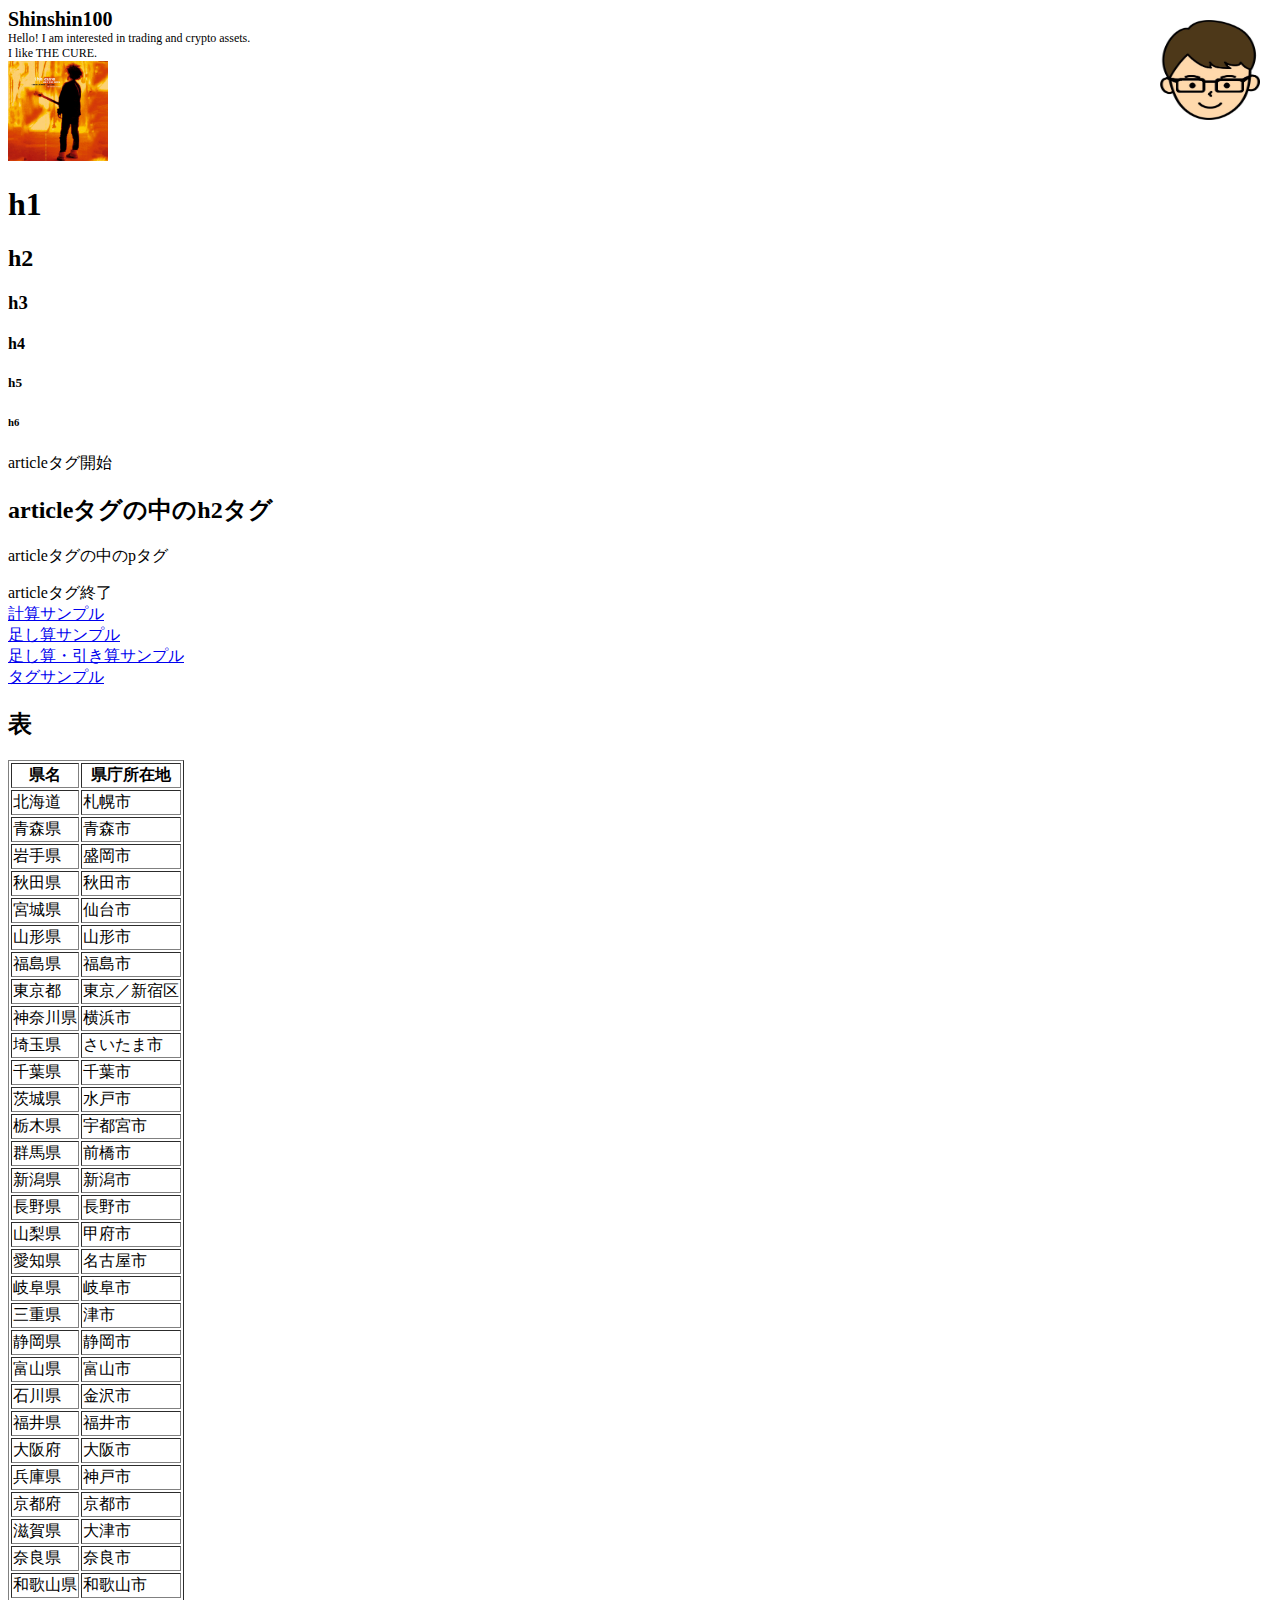
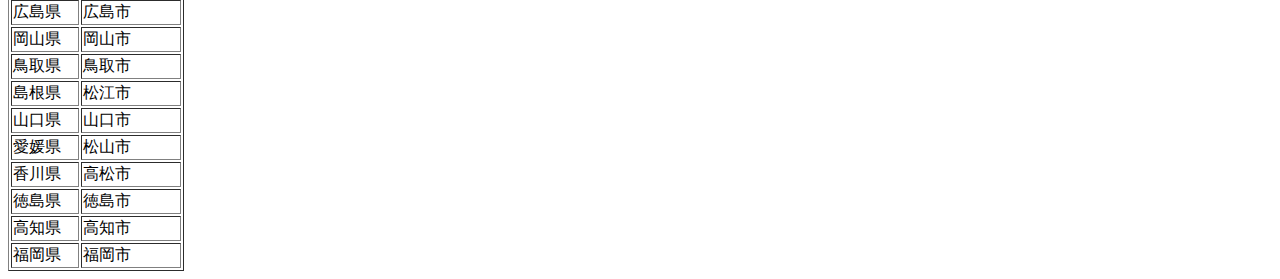
==== index.html @ ed3f2339 "Update index.html" ====
<!DOCTYPE html>
<html>
<head>
    <meta charset="UTF-8">
    <title>Shinshin100</title>
    <link rel="stylesheet" href="style.css">
</head>
<body>
    <!-- ここに自己紹介の内容を追加 -->
    <div class="Name">
        Shinshin100
    </div>
    <div class="Bio">
        Hello! I am interested in trading and crypto assets.
    </div>
    <img src="githubShin100.jpg" width="100" height="100" class="Image">
    <div class="Bio">
        I like THE CURE.
    </div>
    <img src="THE_CURE.png" width="100" height="100">
    <h1>h1</h1>
    <h2>h2</h2>
    <h3>h3</h3>
    <h4>h4</h4>
    <h5>h5</h5>
    <h6>h6</h6>

    <article>
      articleタグ開始
      <h2>articleタグの中のh2タグ</h2>
      <p>articleタグの中のpタグ</p>
      articleタグ終了
    </article>

    <a href="SelectOperator.html" target="_blank" rel="noopener noreferrer">計算サンプル</a><br>
    <a href="outputAddition.html" target="_blank" rel="noopener noreferrer">足し算サンプル</a><br>
    <a href="outputCalculate.html" target="_blank" rel="noopener noreferrer">足し算・引き算サンプル</a><br>
    <a href="tagSample.html" target="_blank" rel="noopener noreferrer">タグサンプル</a>

    <h2>表</h2>
    <table border>
      <tr>
        <th>県名</th>
        <th>県庁所在地</th>
      </tr>
      <tr>
        <td>北海道</td>
        <td>札幌市</td>
      </tr>
      <tr>
        <td>青森県</td>
        <td>青森市</td>
      </tr>
      <tr>
        <td>岩手県</td>
        <td>盛岡市</td>
      </tr>
      <tr>
        <td>秋田県</td>
        <td>秋田市</td>
      </tr>
      <tr>
        <td>宮城県</td>
        <td>仙台市</td>
      </tr>
      <tr>
        <td>山形県</td>
        <td>山形市</td>
      </tr>
      <tr>
        <td>福島県</td>
        <td>福島市</td>
      </tr>
      <tr>
        <td>東京都</td>
        <td>東京／新宿区</td>
      </tr>
      <tr>
        <td>神奈川県</td>
        <td>横浜市</td>
      </tr>
      <tr>
        <td>埼玉県</td>
        <td>さいたま市</td>
      </tr>
      <tr>
        <td>千葉県</td>
        <td>千葉市</td>
      </tr>
      <tr>
        <td>茨城県</td>
        <td>水戸市</td>
      </tr>
      <tr>
        <td>栃木県</td>
        <td>宇都宮市</td>
      </tr>
      <tr>
        <td>群馬県</td>
        <td>前橋市</td>
      </tr>
      <tr>
        <td>新潟県</td>
        <td>新潟市</td>
      </tr>
      <tr>
        <td>長野県</td>
        <td>長野市</td>
      </tr>
      <tr>
        <td>山梨県</td>
        <td>甲府市</td>
      </tr>
      <tr>
        <td>愛知県</td>
        <td>名古屋市</td>
      </tr>
      <tr>
        <td>岐阜県</td>
        <td>岐阜市</td>
      </tr>
      <tr>
        <td>三重県</td>
        <td>津市</td>
      </tr>
      <tr>
        <td>静岡県</td>
        <td>静岡市</td>
      </tr>
      <tr>
        <td>富山県</td>
        <td>富山市</td>
      </tr>
      <tr>
        <td>石川県</td>
        <td>金沢市</td>
      </tr>
      <tr>
        <td>福井県</td>
        <td>福井市</td>
      </tr>
      <tr>
        <td>大阪府</td>
        <td>大阪市</td>
      </tr>
      <tr>
        <td>兵庫県</td>
        <td>神戸市</td>
      </tr>
      <tr>
        <td>京都府</td>
        <td>京都市</td>
      </tr>
      <tr>
        <td>滋賀県</td>
        <td>大津市</td>
      </tr>
      <tr>
        <td>奈良県</td>
        <td>奈良市</td>
      </tr>
      <tr>
        <td>和歌山県</td>
        <td>和歌山市</td>
      </tr>
      <tr>
        <td>広島県</td>
        <td>広島市</td>
      </tr>
      <tr>
        <td>岡山県</td>
        <td>岡山市</td>
      </tr>
      <tr>
        <td>鳥取県</td>
        <td>鳥取市</td>
      </tr>
      <tr>
        <td>島根県</td>
        <td>松江市</td>
      </tr>
      <tr>
        <td>山口県</td>
        <td>山口市</td>
      </tr>
      <tr>
        <td>愛媛県</td>
        <td>松山市</td>
      </tr>
      <tr>
        <td>香川県</td>
        <td>高松市</td>
      </tr>
      <tr>
        <td>徳島県</td>
        <td>徳島市</td>
      </tr>
      <tr>
        <td>高知県</td>
        <td>高知市</td>
      </tr>
      <tr>
        <td>福岡県</td>
        <td>福岡市</td>
      </tr>
   </table>
</body>
</html>
---- style.css ----
.Name {
    font-size: 20px;
    font-weight: bold;
}
.Name2 {
    font-size: 12px;
}
.Bio {
    font-size: 12px;
}
.Image {
    position: absolute;
    top: 20px;
    right: 20px;
}
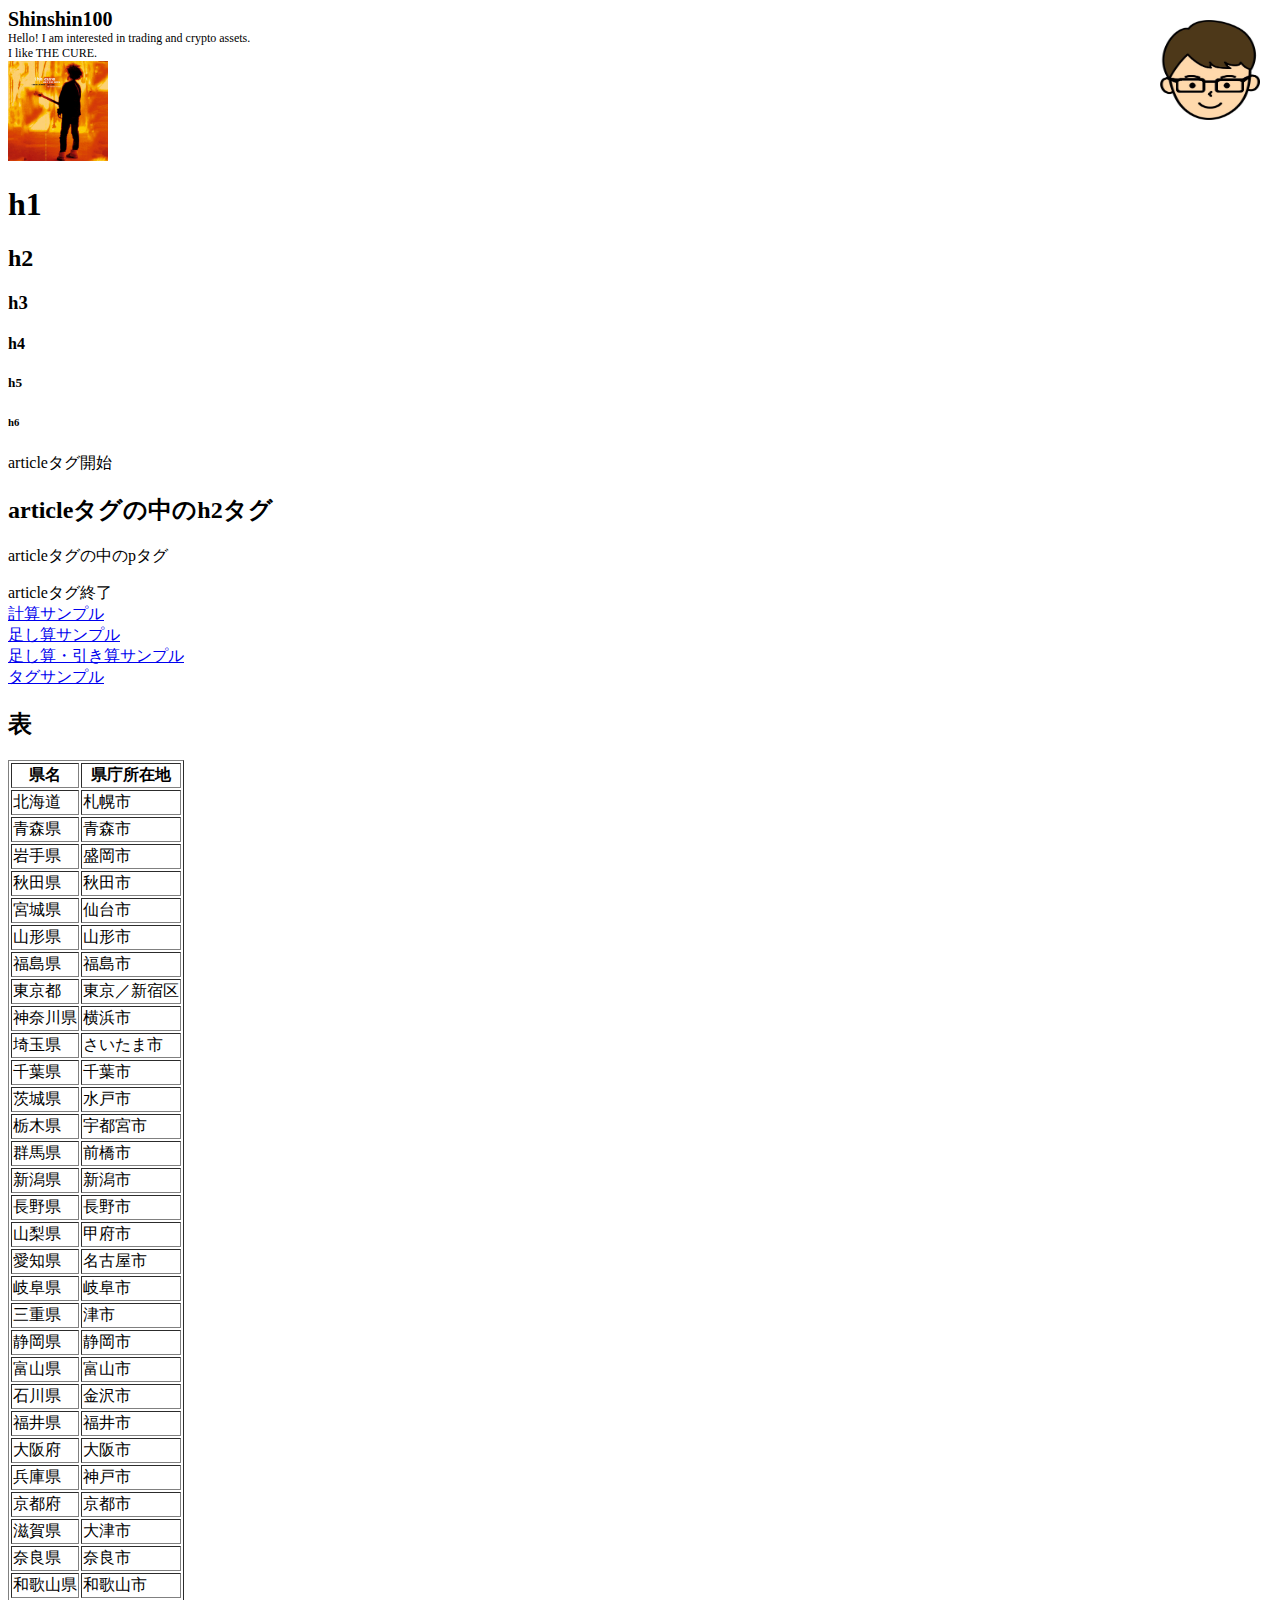
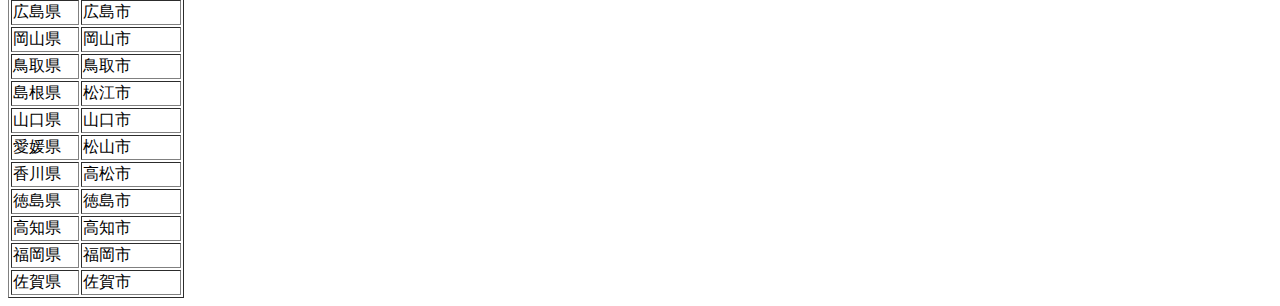
==== commit b2bddbf4: "Update index.html" ====
--- a/index.html
+++ b/index.html
@@ -203,6 +203,10 @@
         <td>福岡県</td>
         <td>福岡市</td>
       </tr>
+      <tr>
+        <td>佐賀県</td>
+        <td>佐賀市</td>
+      </tr>
    </table>
 </body>
 </html>
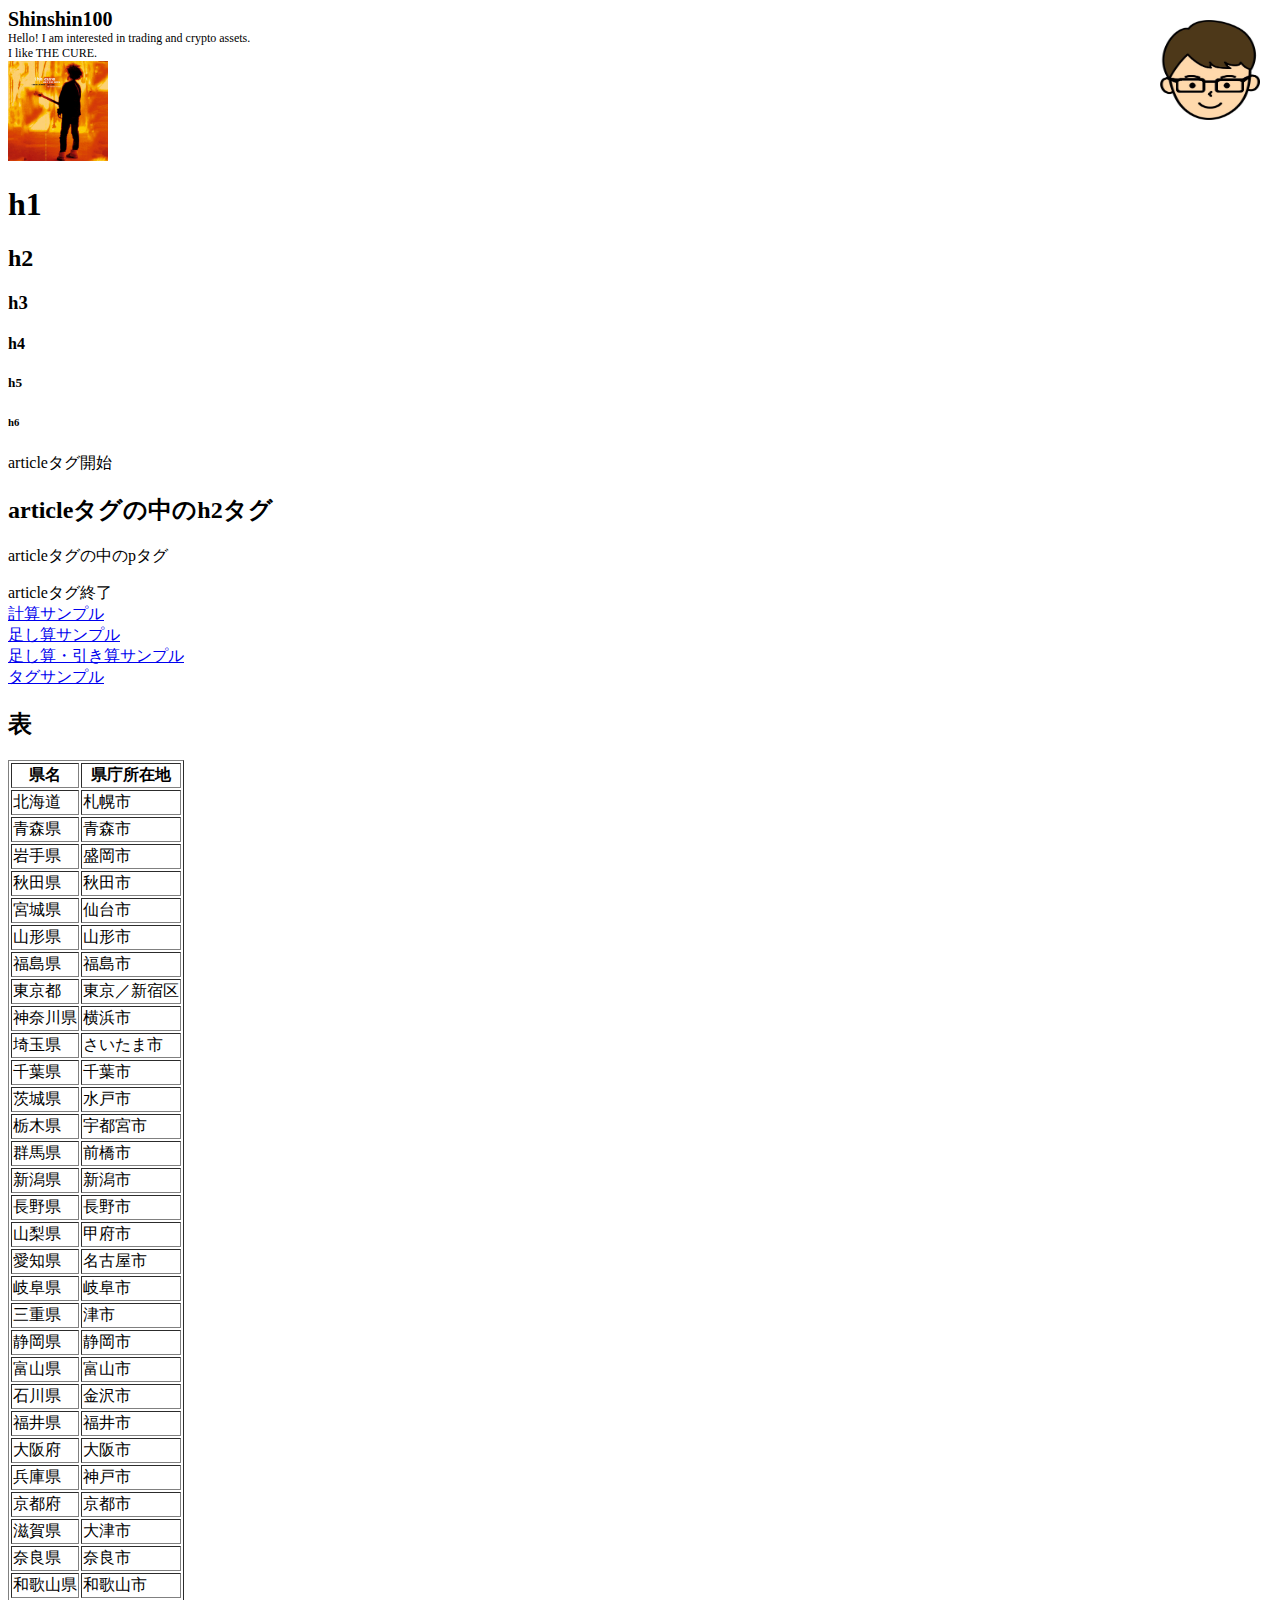
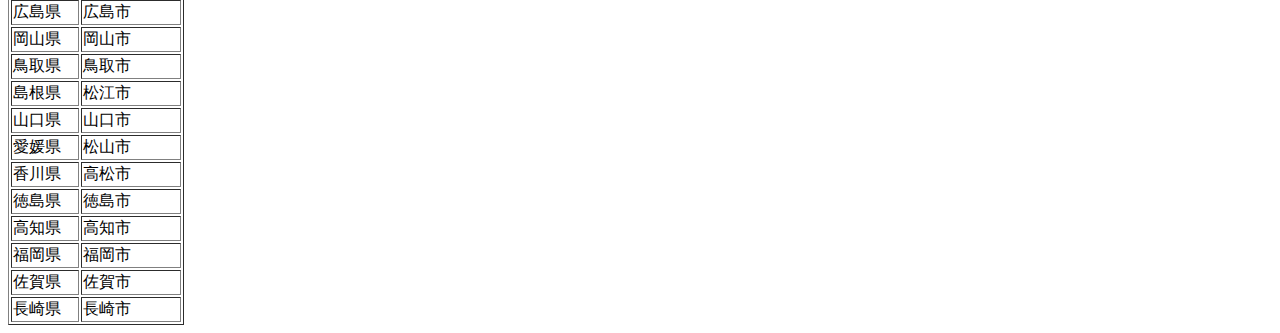
==== commit 2cffb417: "Update index.html" ====
--- a/index.html
+++ b/index.html
@@ -207,6 +207,10 @@
         <td>佐賀県</td>
         <td>佐賀市</td>
       </tr>
+      <tr>
+        <td>長崎県</td>
+        <td>長崎市</td>
+      </tr>
    </table>
 </body>
 </html>
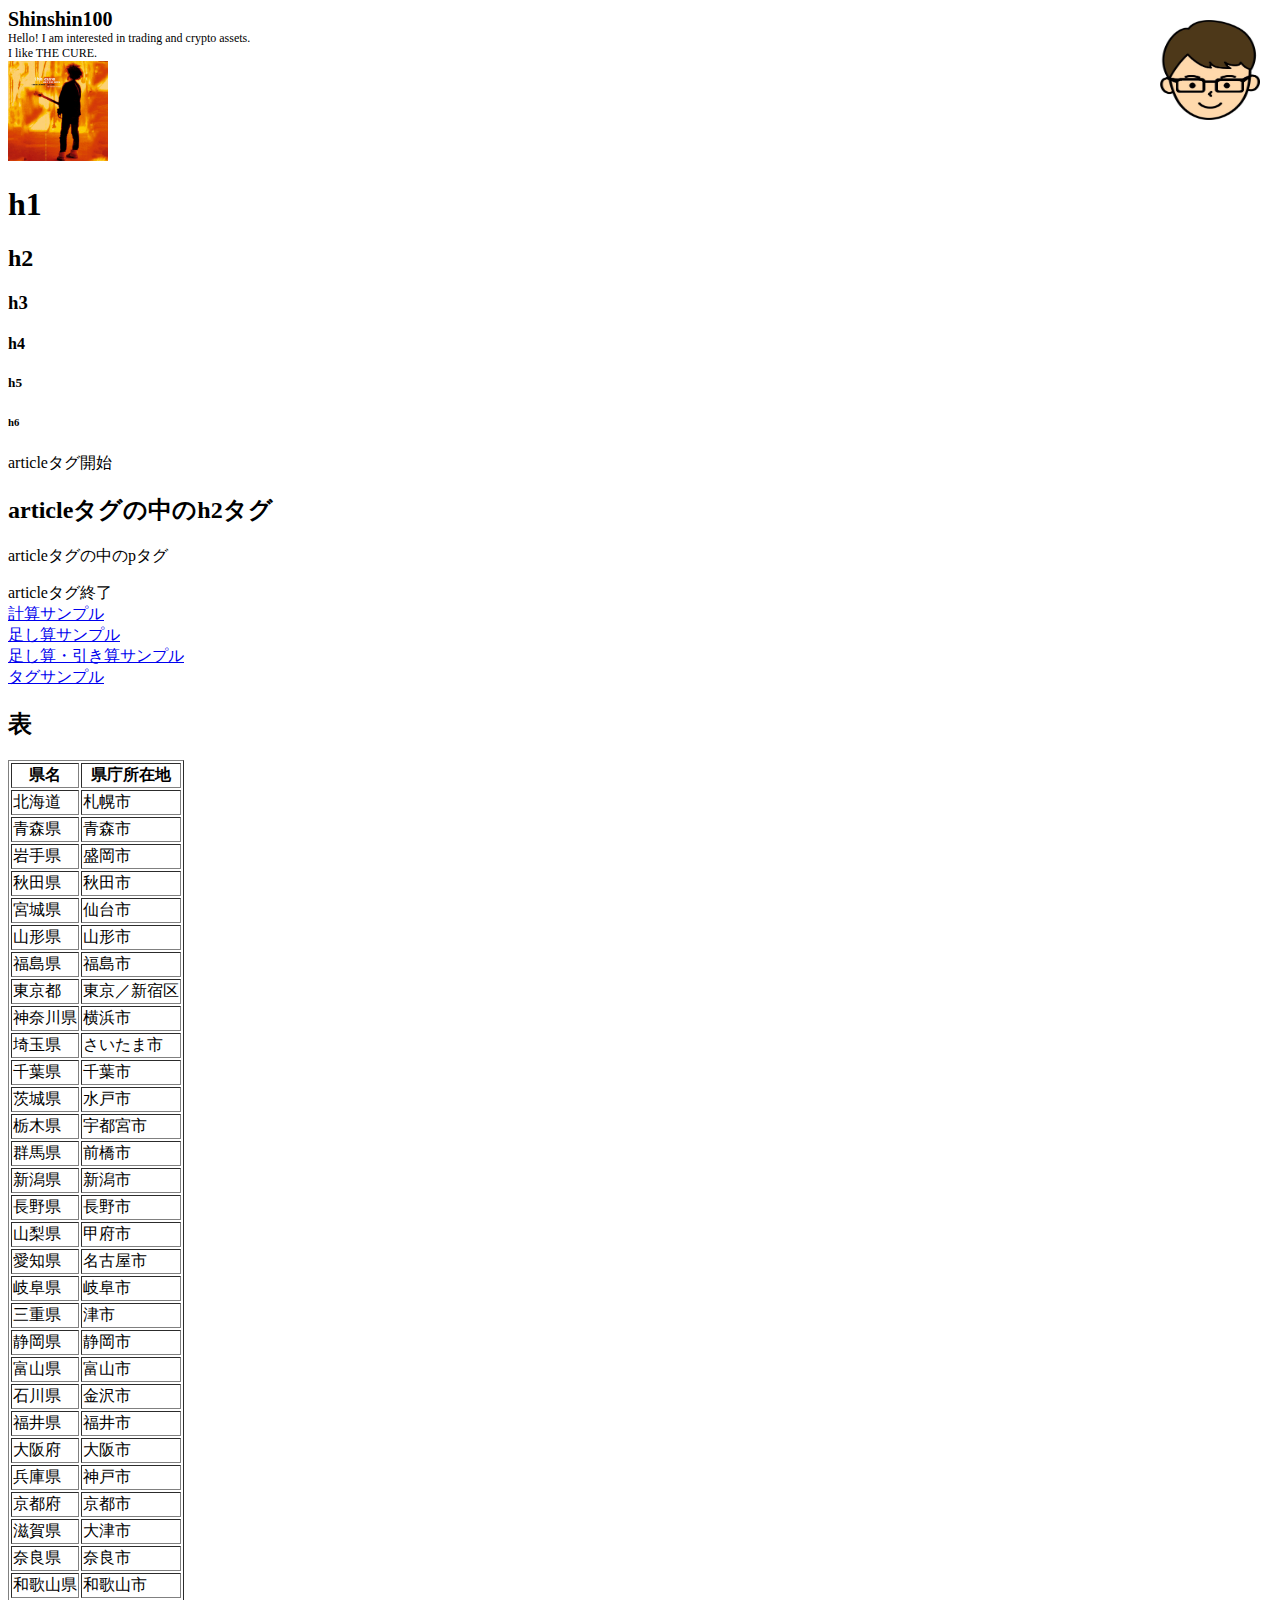
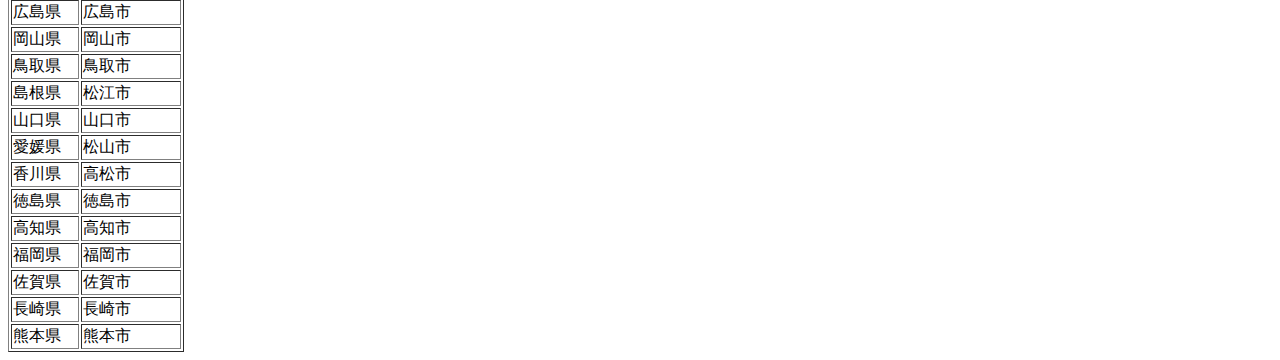
==== commit d9250698: "Update index.html" ====
--- a/index.html
+++ b/index.html
@@ -211,6 +211,10 @@
         <td>長崎県</td>
         <td>長崎市</td>
       </tr>
+      <tr>
+        <td>熊本県</td>
+        <td>熊本市</td>
+      </tr>
    </table>
 </body>
 </html>
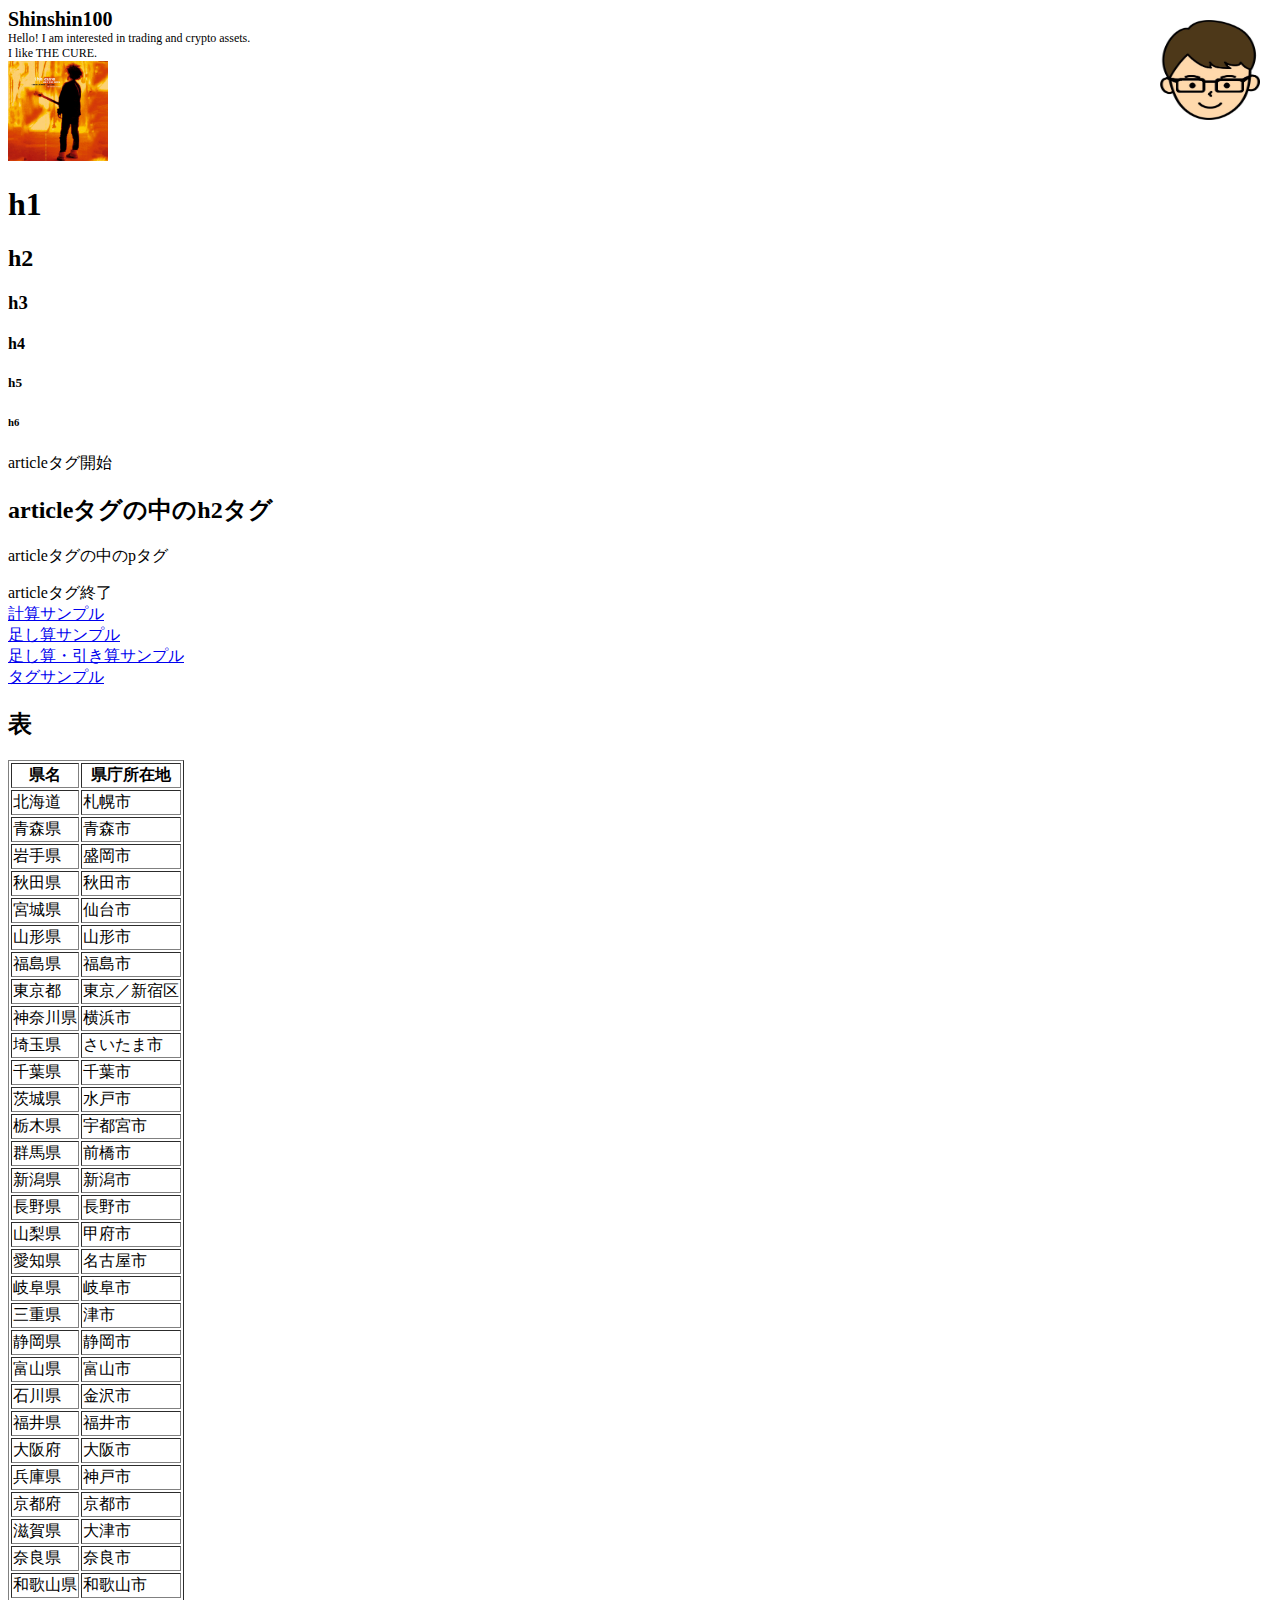
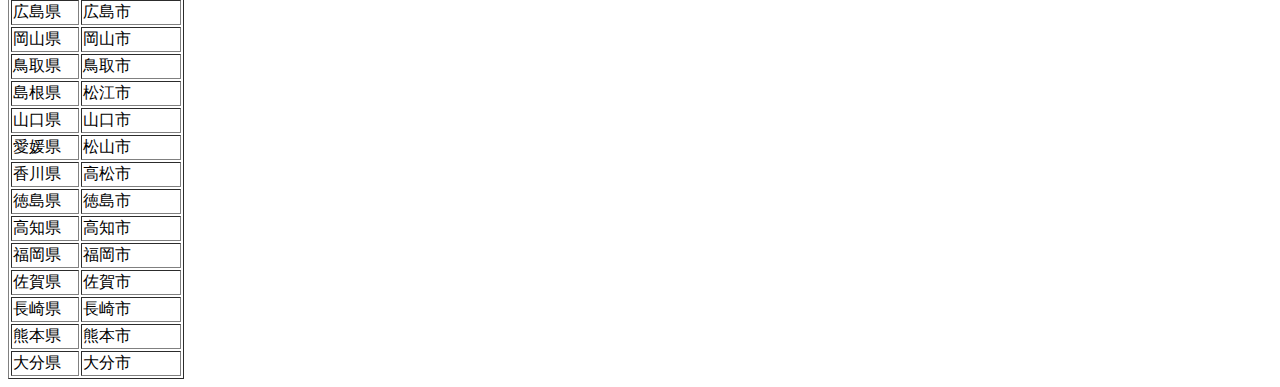
==== commit 4d45d5c7: "Update index.html" ====
--- a/index.html
+++ b/index.html
@@ -215,6 +215,10 @@
         <td>熊本県</td>
         <td>熊本市</td>
       </tr>
+      <tr>
+        <td>大分県</td>
+        <td>大分市</td>
+      </tr>
    </table>
 </body>
 </html>
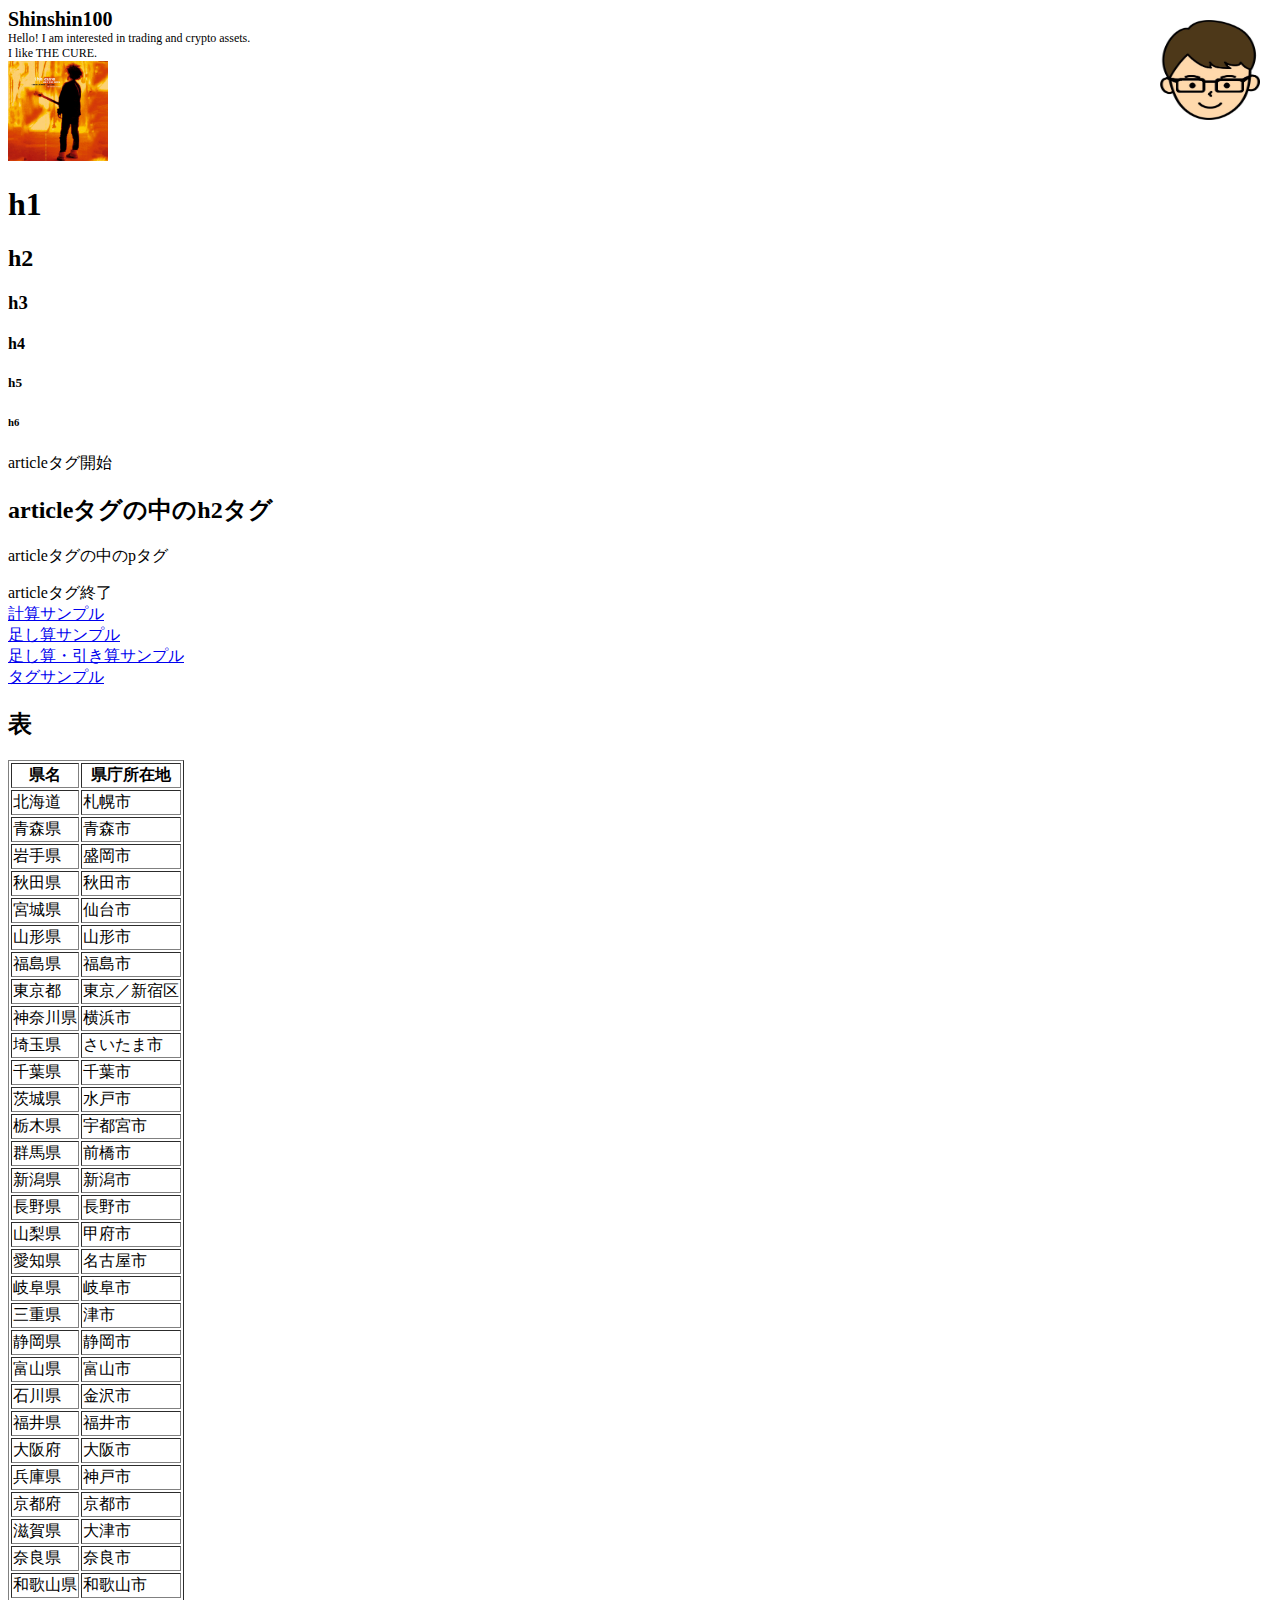
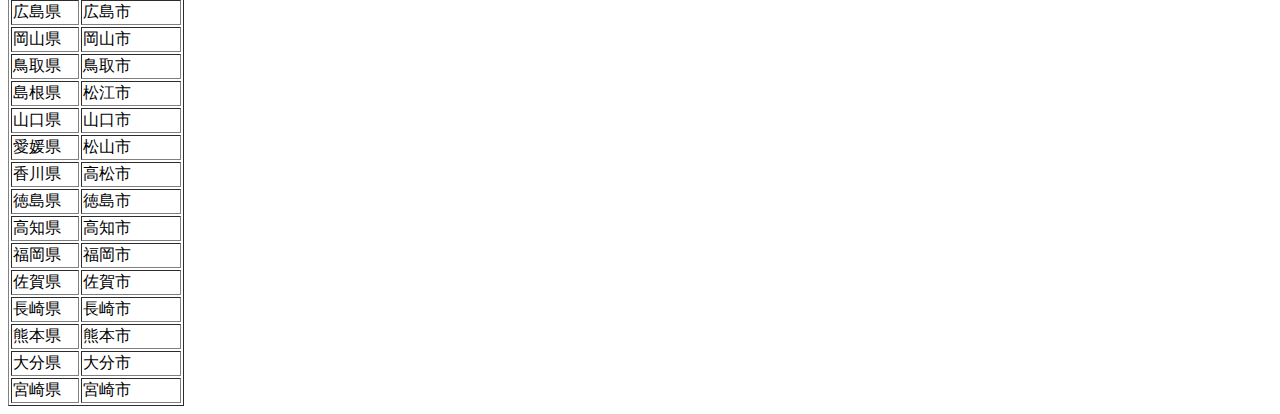
==== commit ef2949a5: "Update index.html" ====
--- a/index.html
+++ b/index.html
@@ -219,6 +219,10 @@
         <td>大分県</td>
         <td>大分市</td>
       </tr>
+      <tr>
+        <td>宮崎県</td>
+        <td>宮崎市</td>
+      </tr>
    </table>
 </body>
 </html>
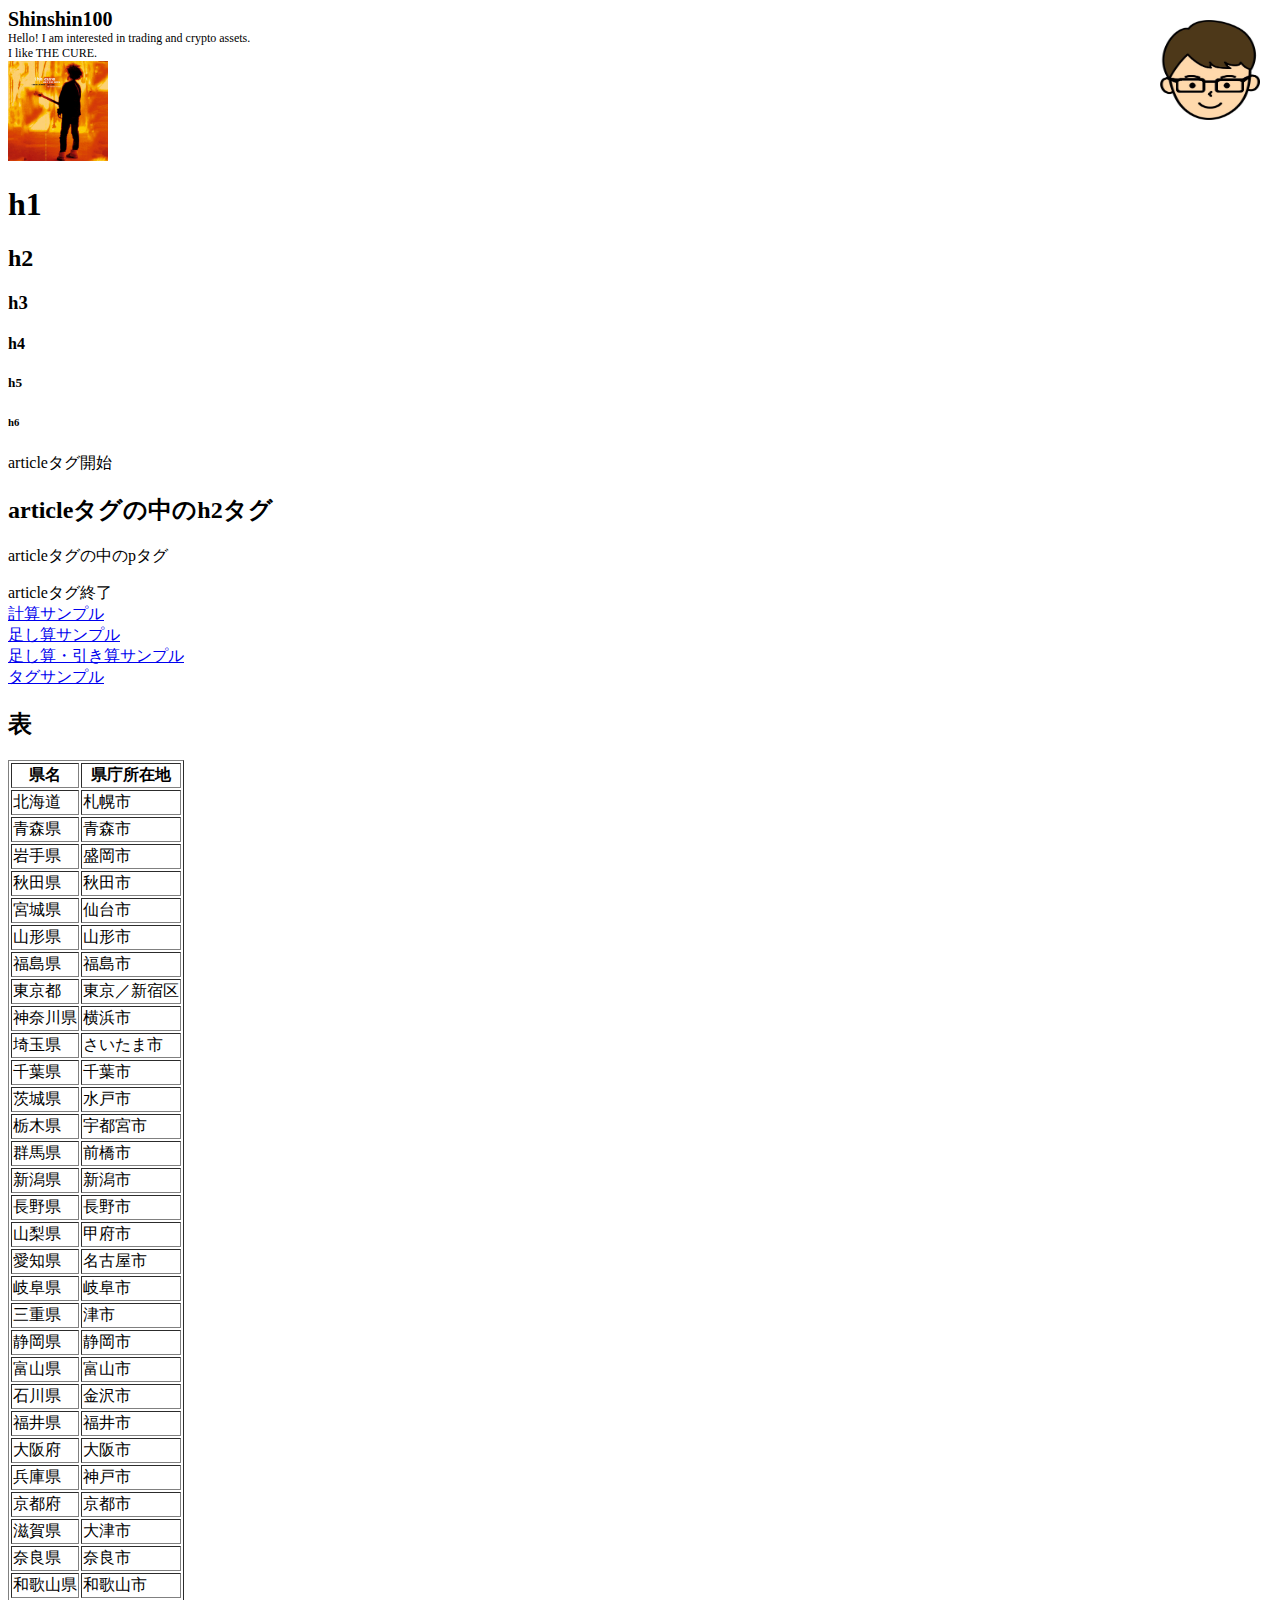
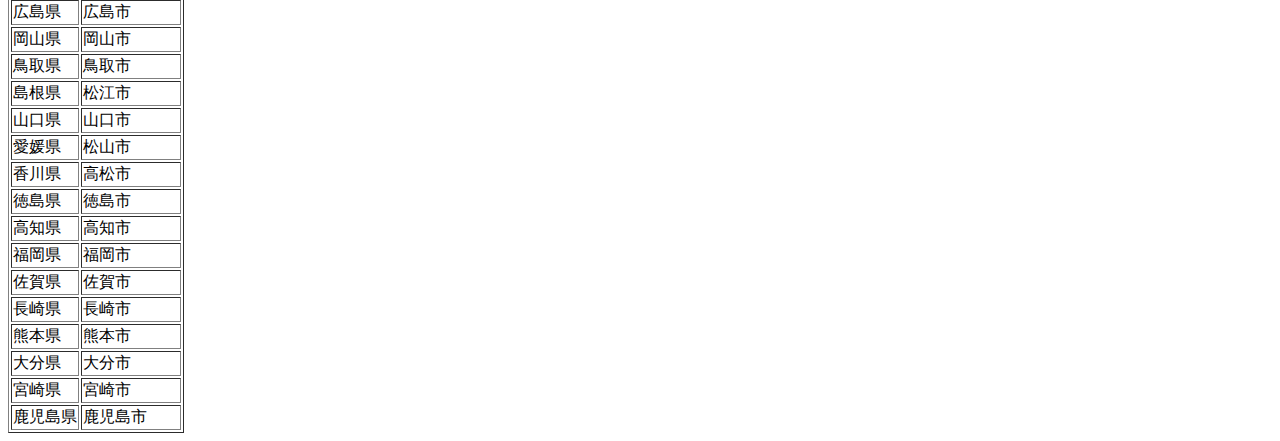
==== commit 11f1ff60: "Update index.html" ====
--- a/index.html
+++ b/index.html
@@ -223,6 +223,10 @@
         <td>宮崎県</td>
         <td>宮崎市</td>
       </tr>
+      <tr>
+        <td>鹿児島県</td>
+        <td>鹿児島市</td>
+      </tr>
    </table>
 </body>
 </html>
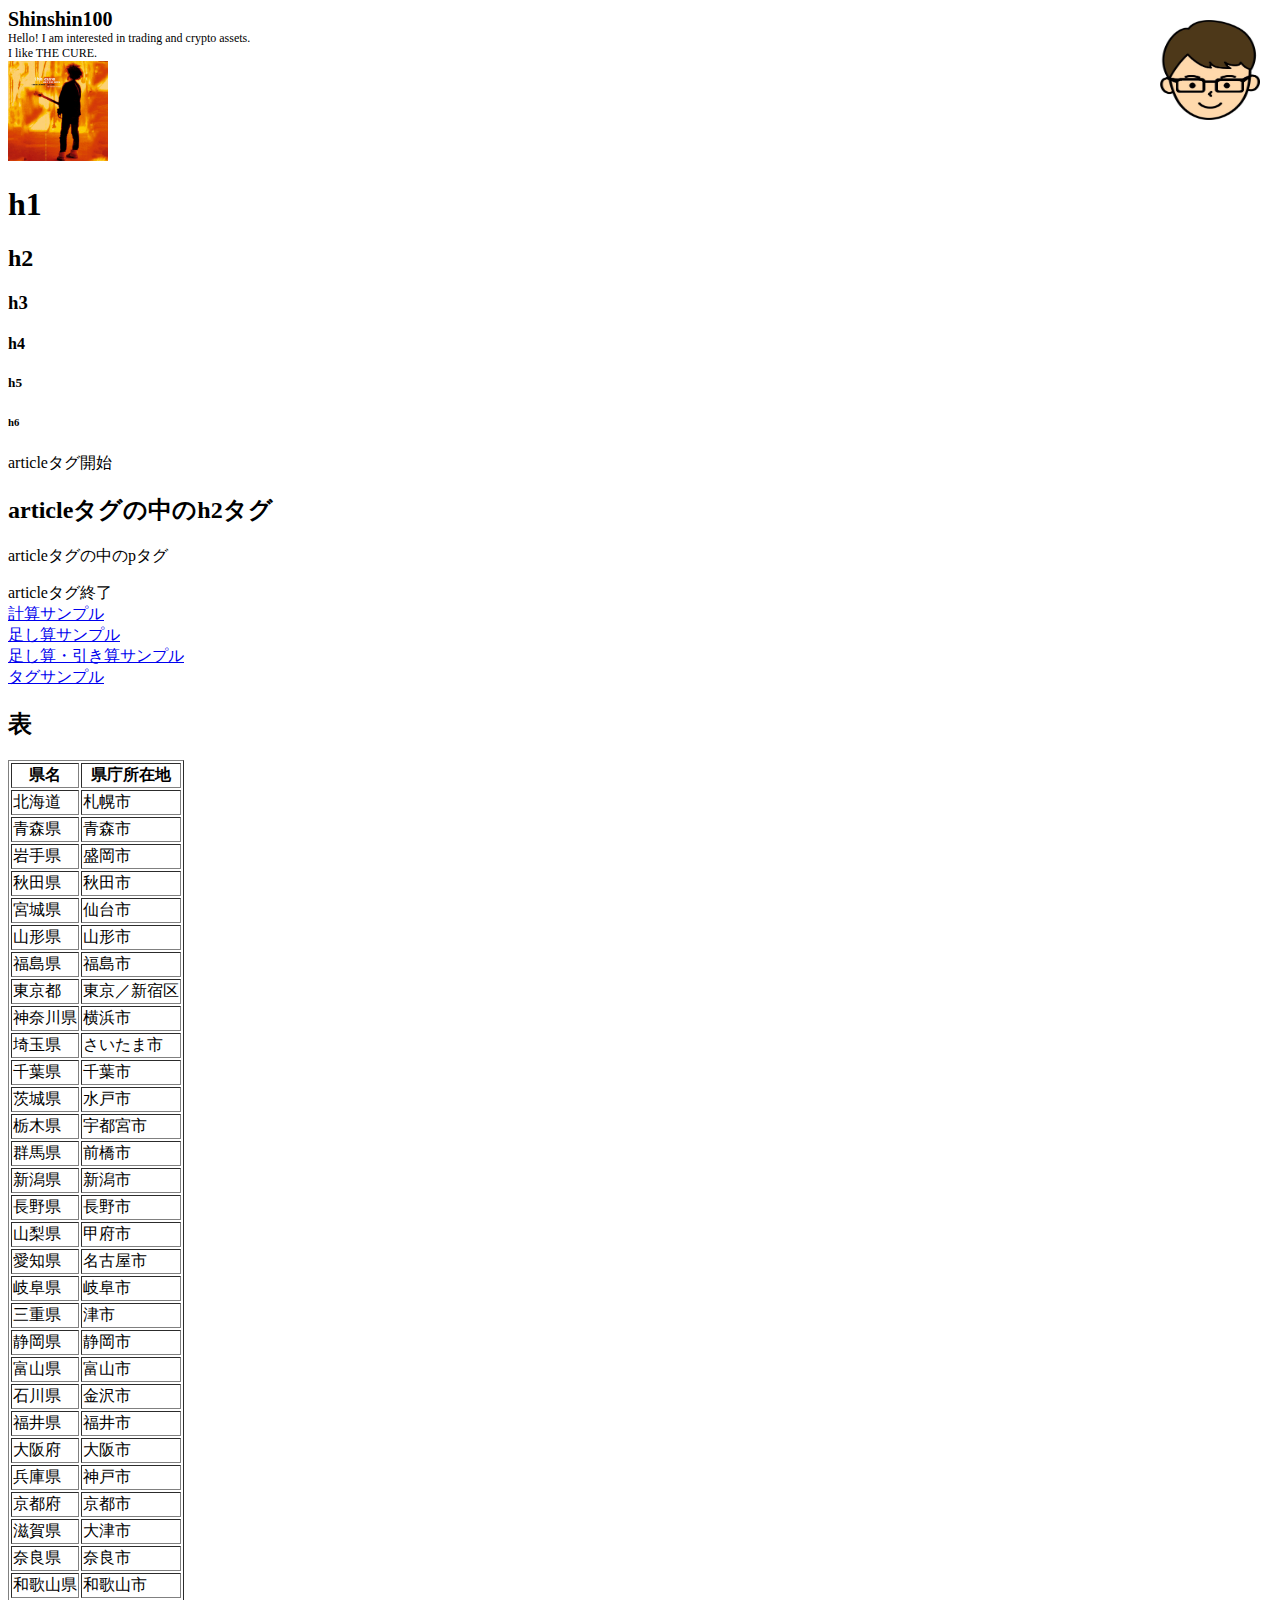
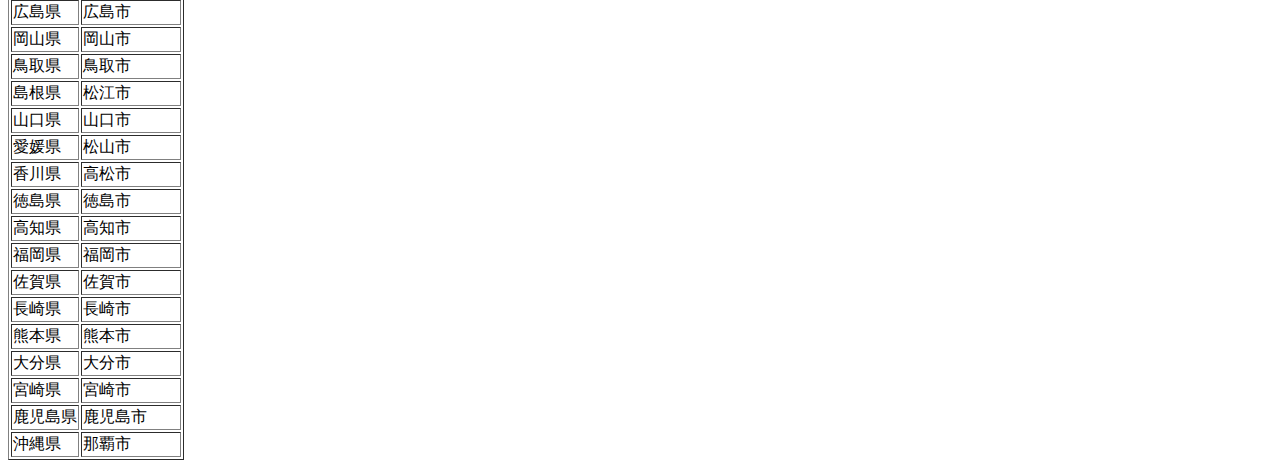
==== commit 480ea449: "Update index.html" ====
--- a/index.html
+++ b/index.html
@@ -227,6 +227,10 @@
         <td>鹿児島県</td>
         <td>鹿児島市</td>
       </tr>
+      <tr>
+        <td>沖縄県</td>
+        <td>那覇市</td>
+      </tr>
    </table>
 </body>
 </html>
